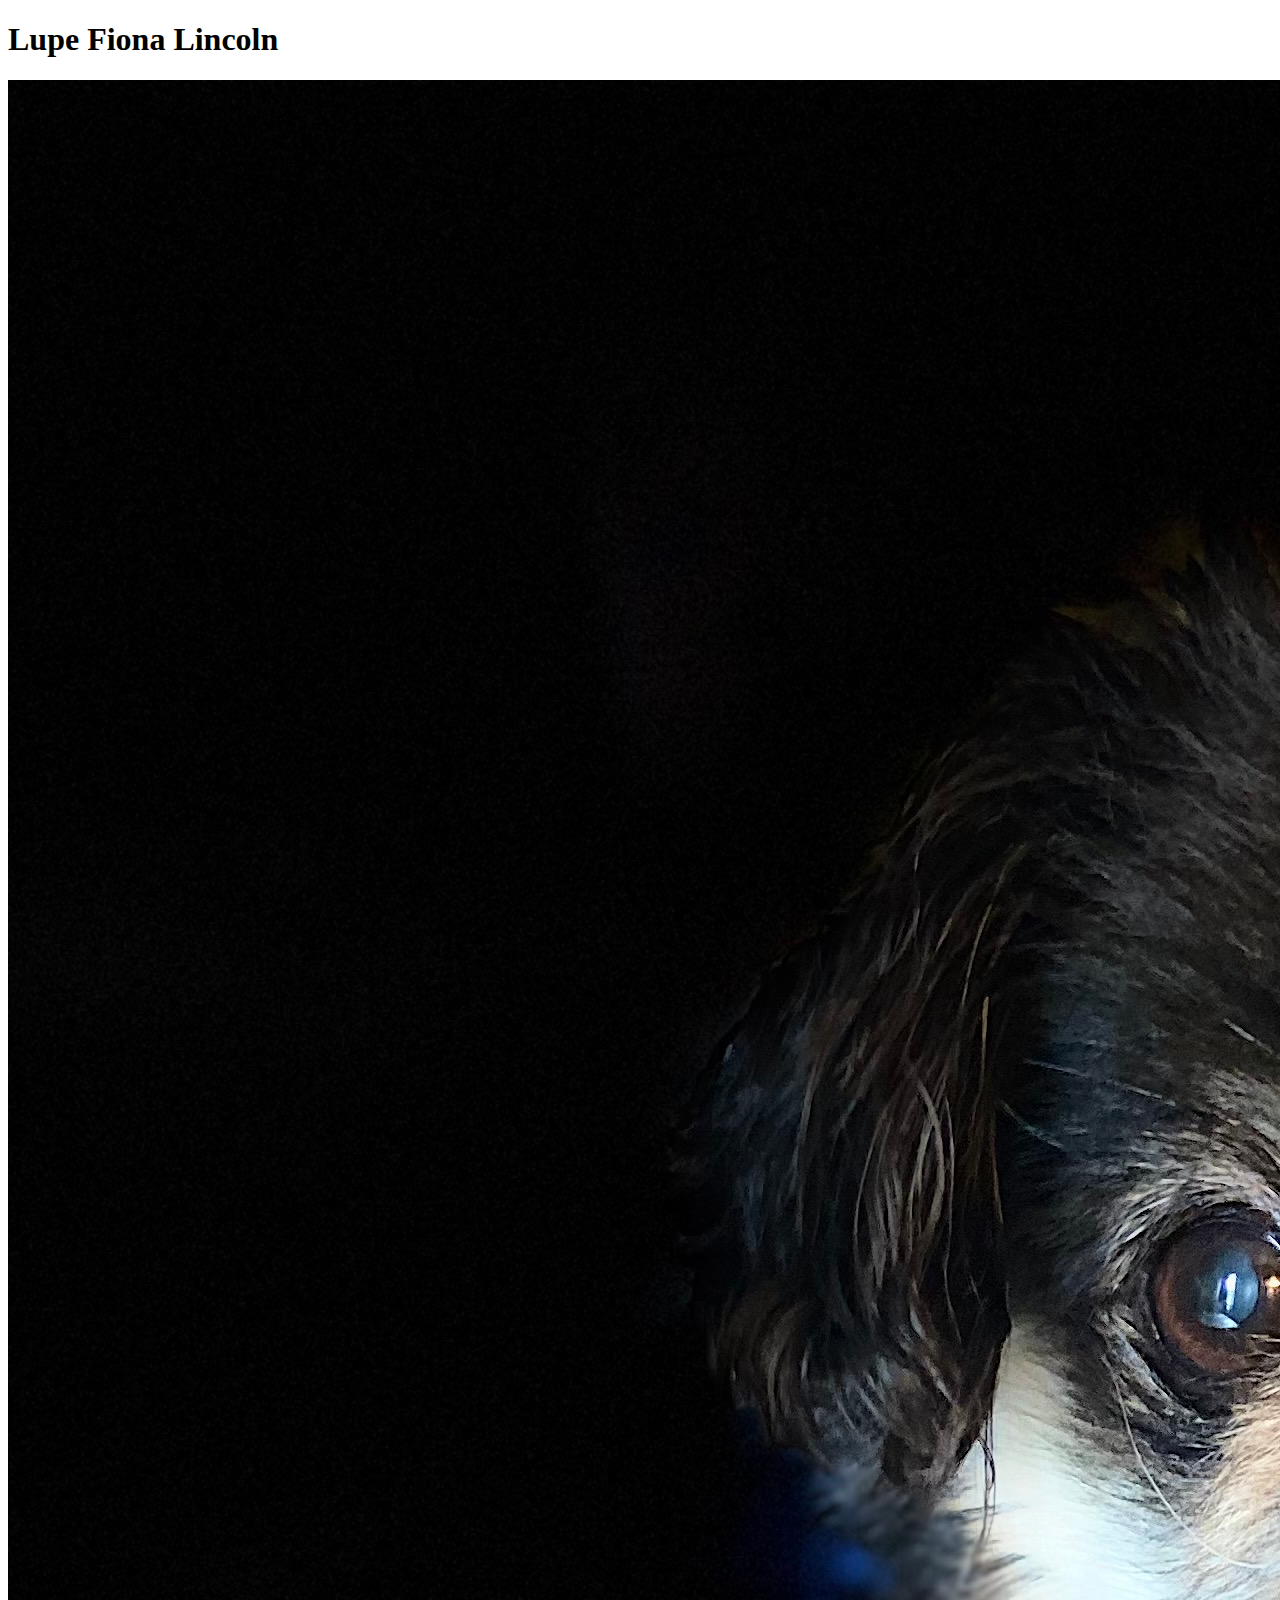
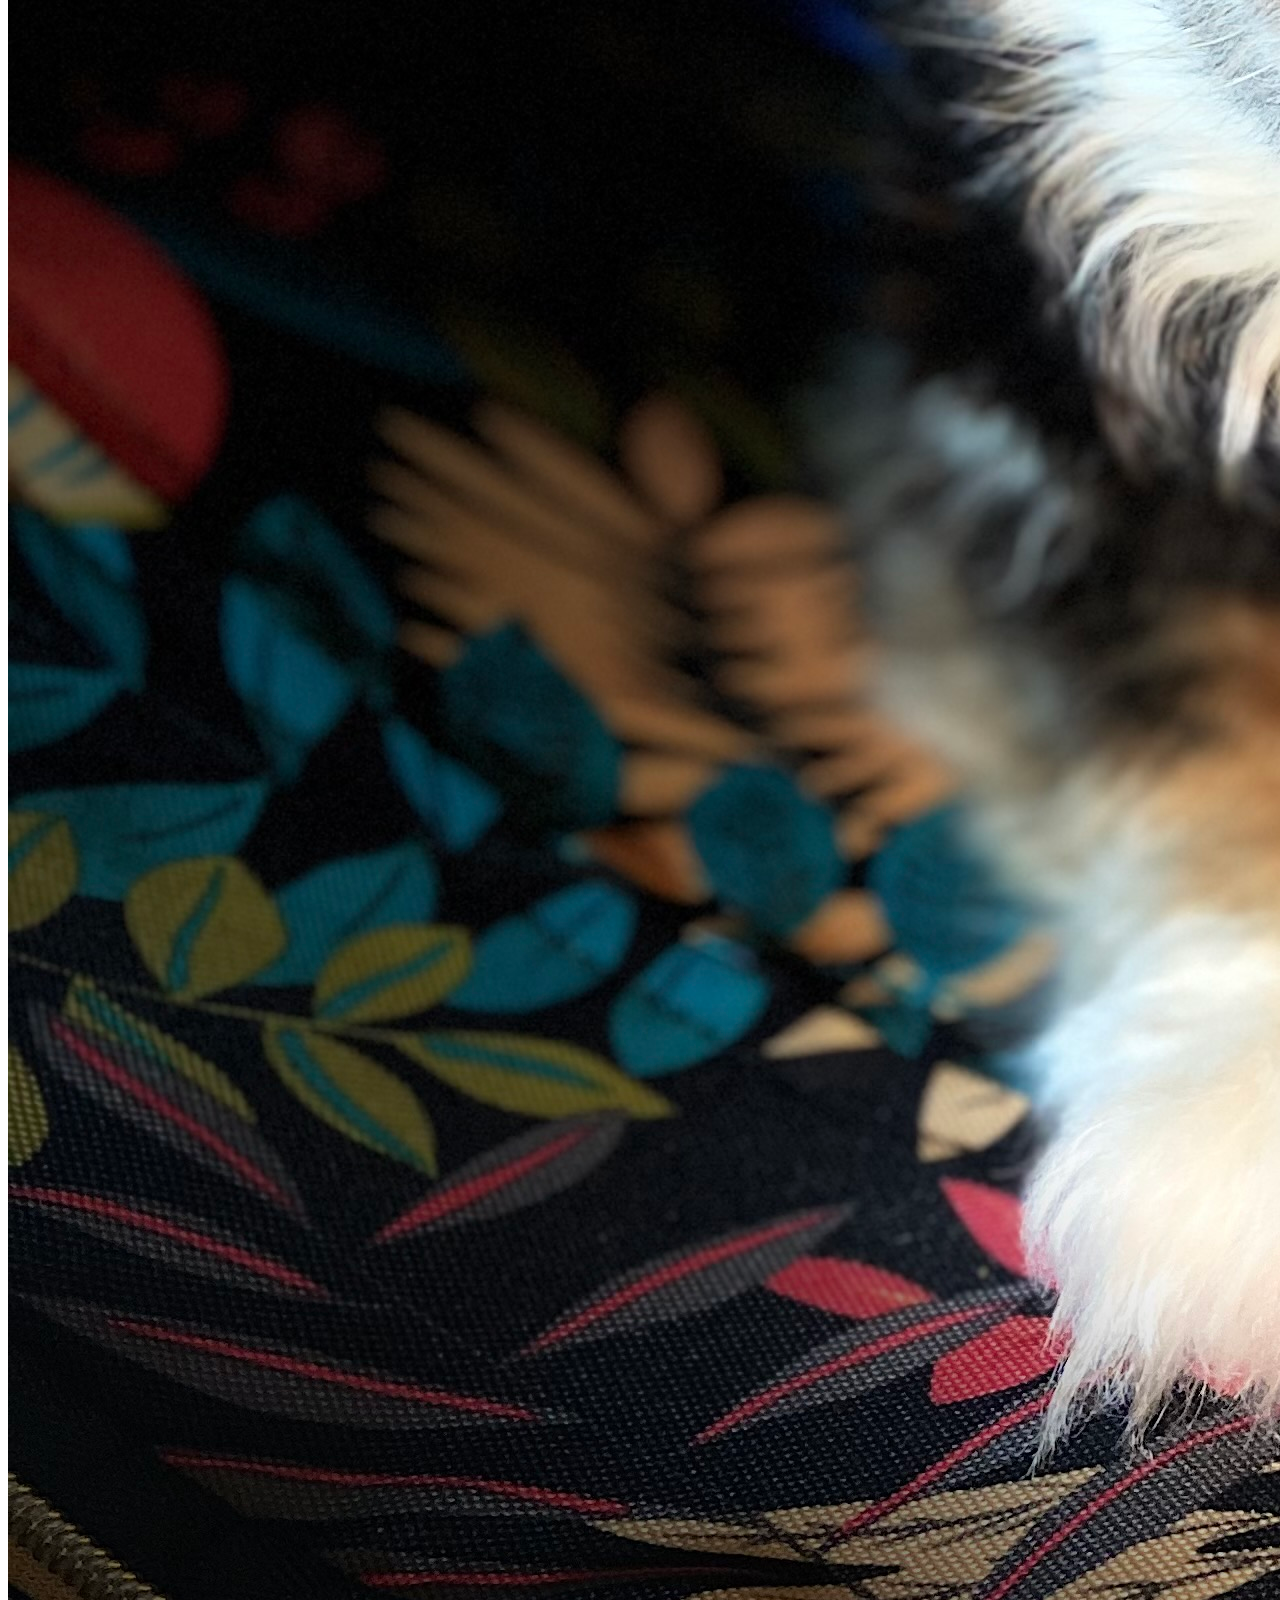
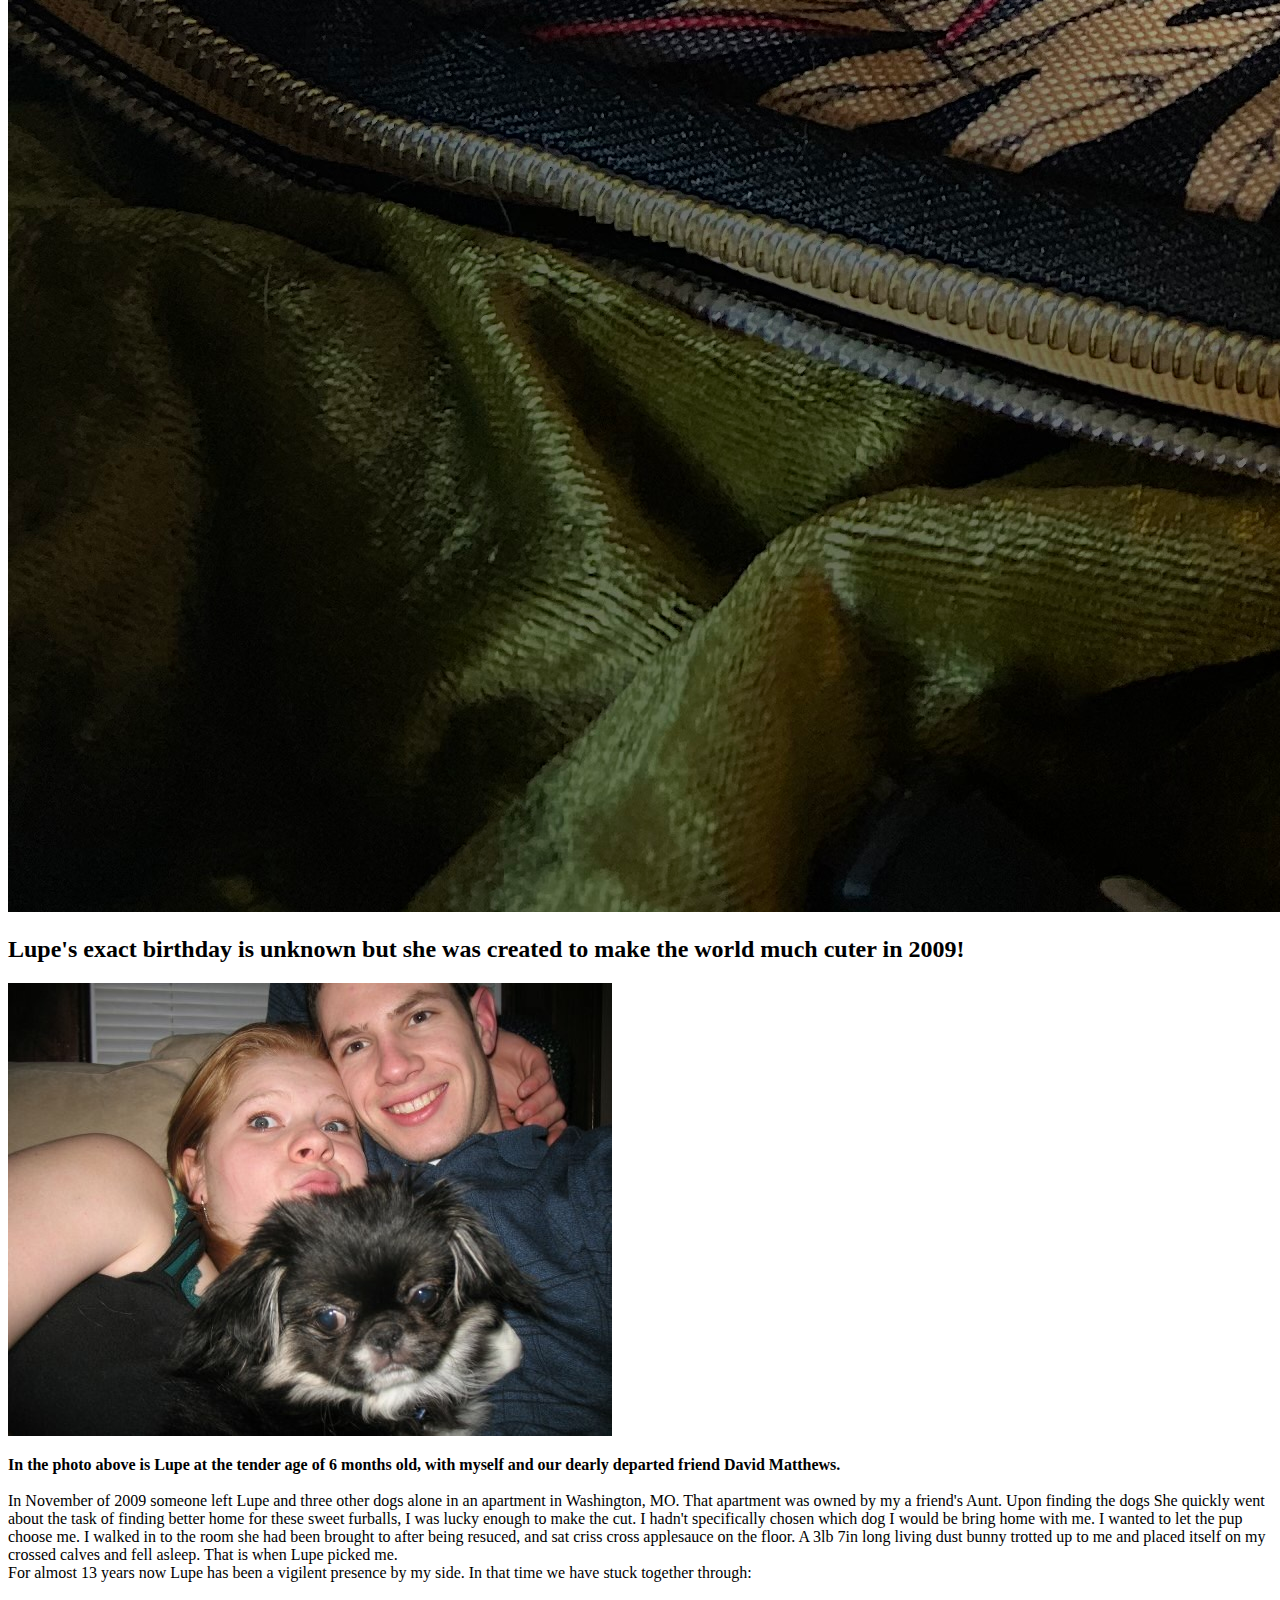
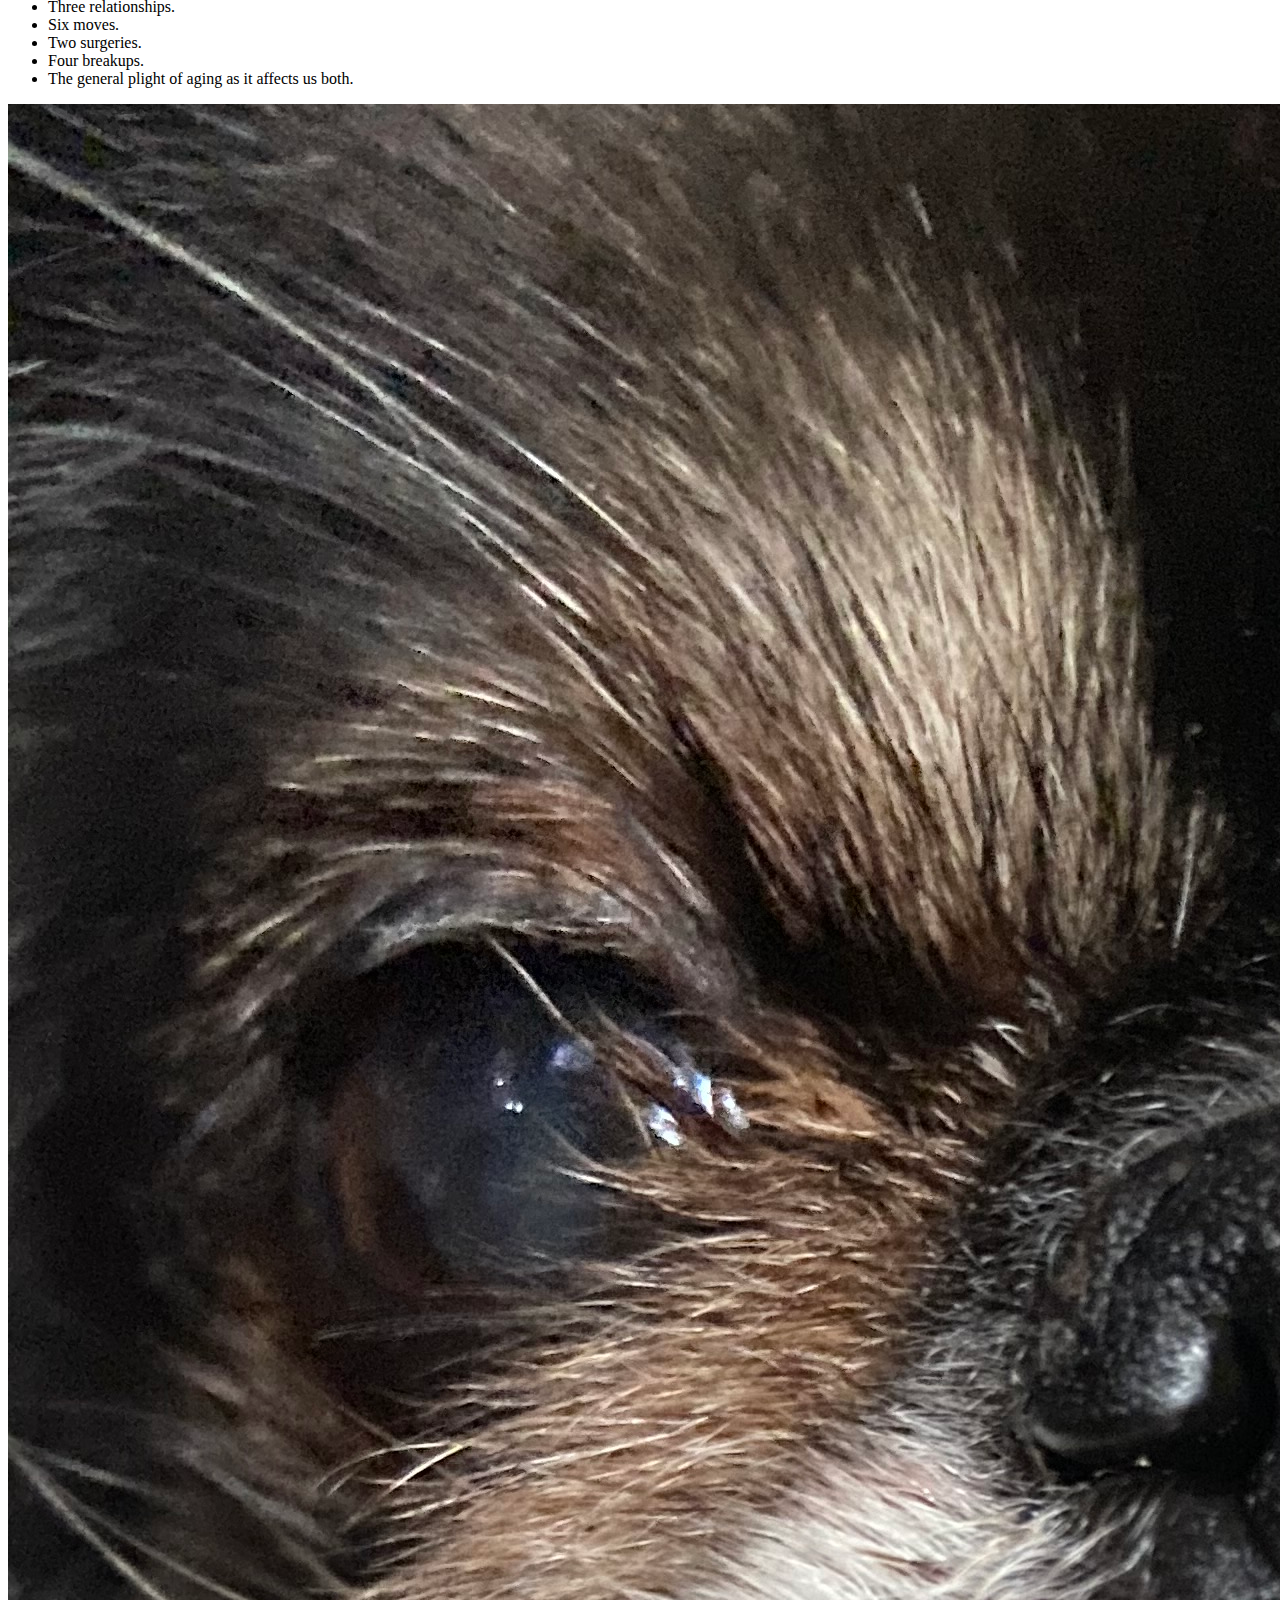
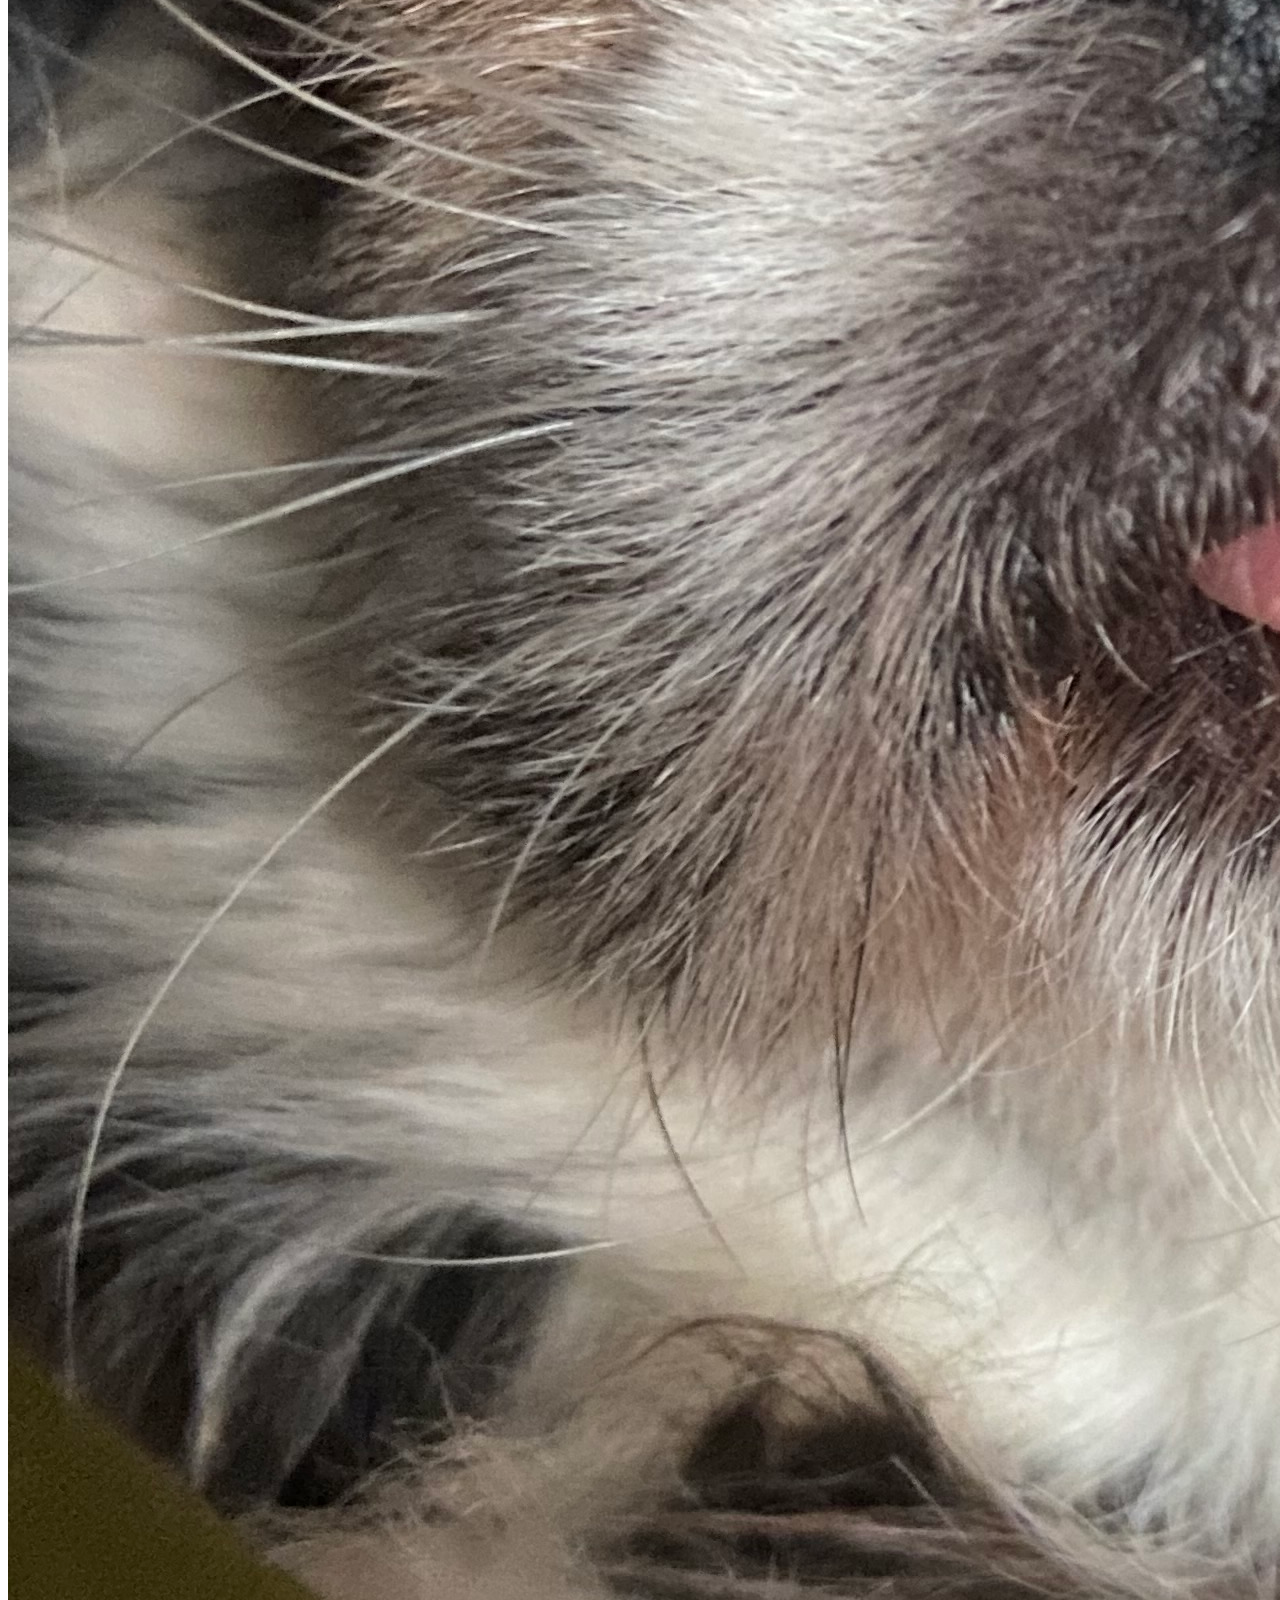
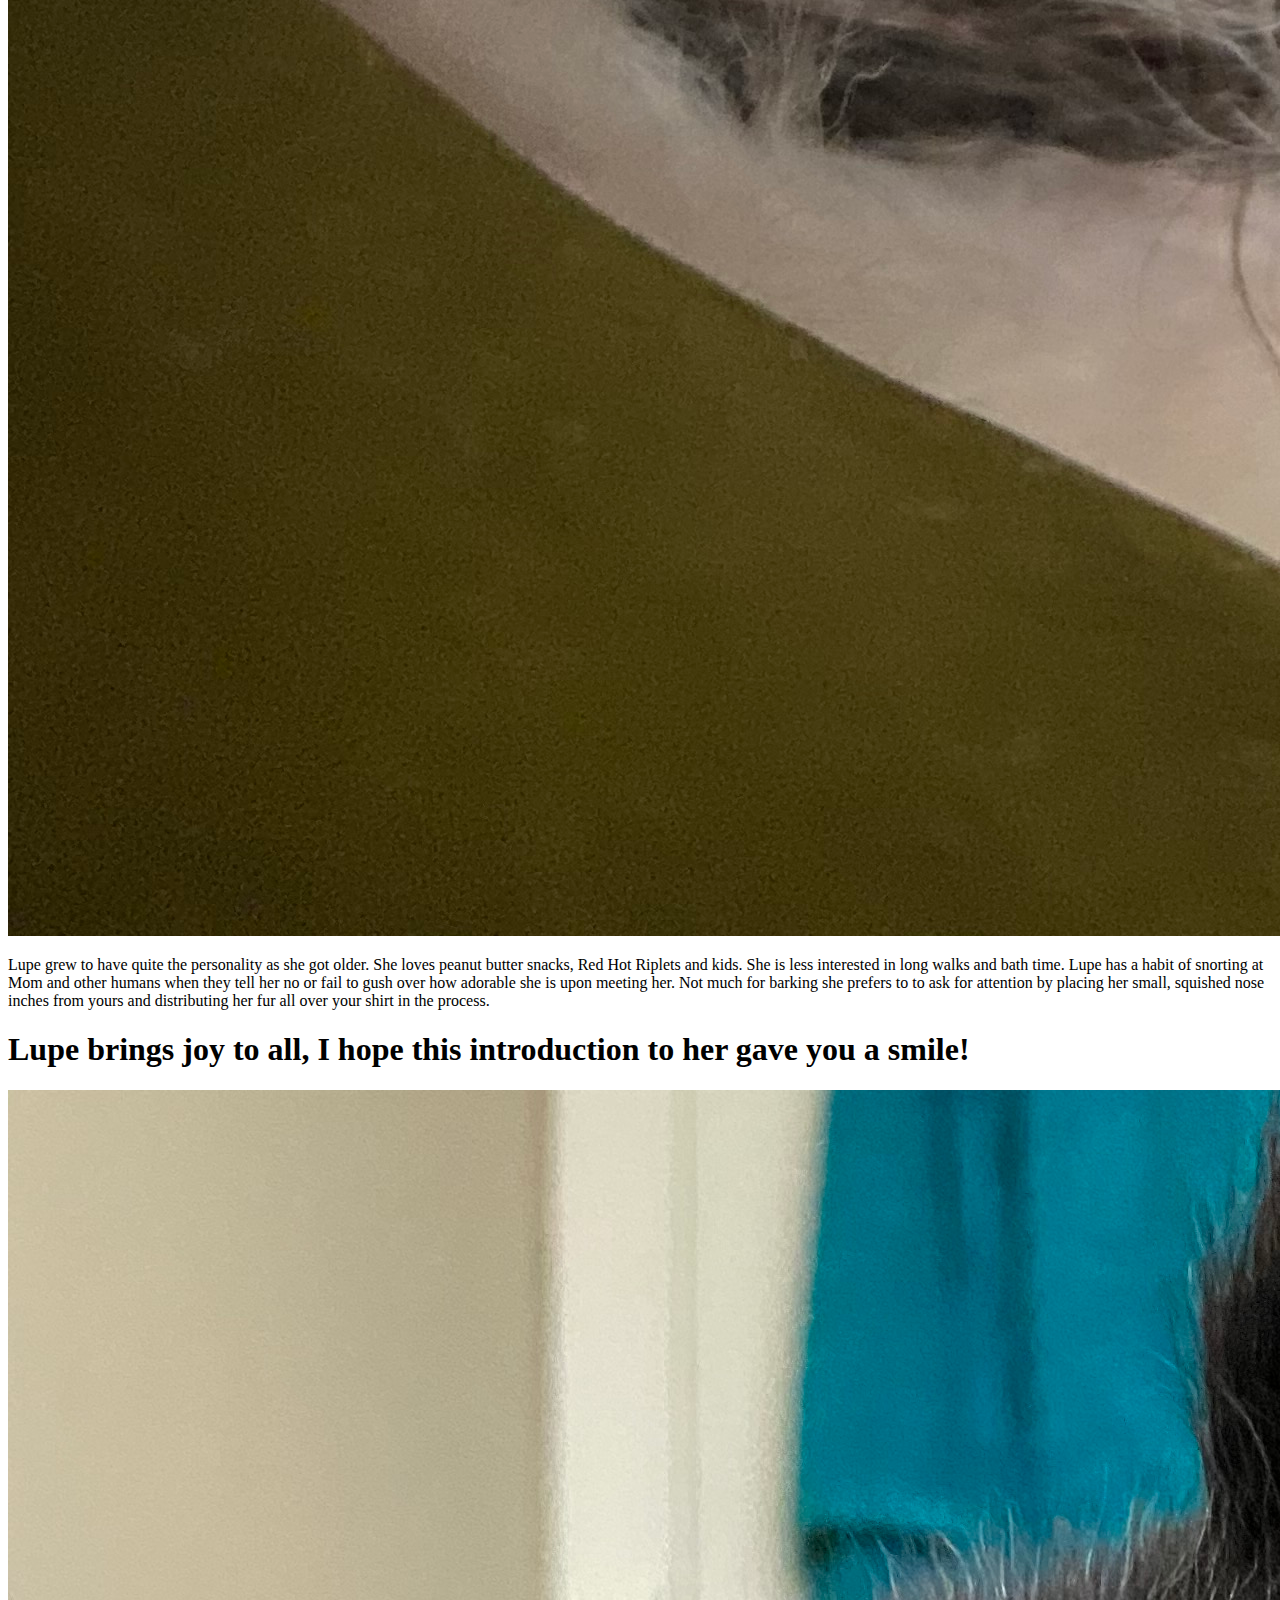
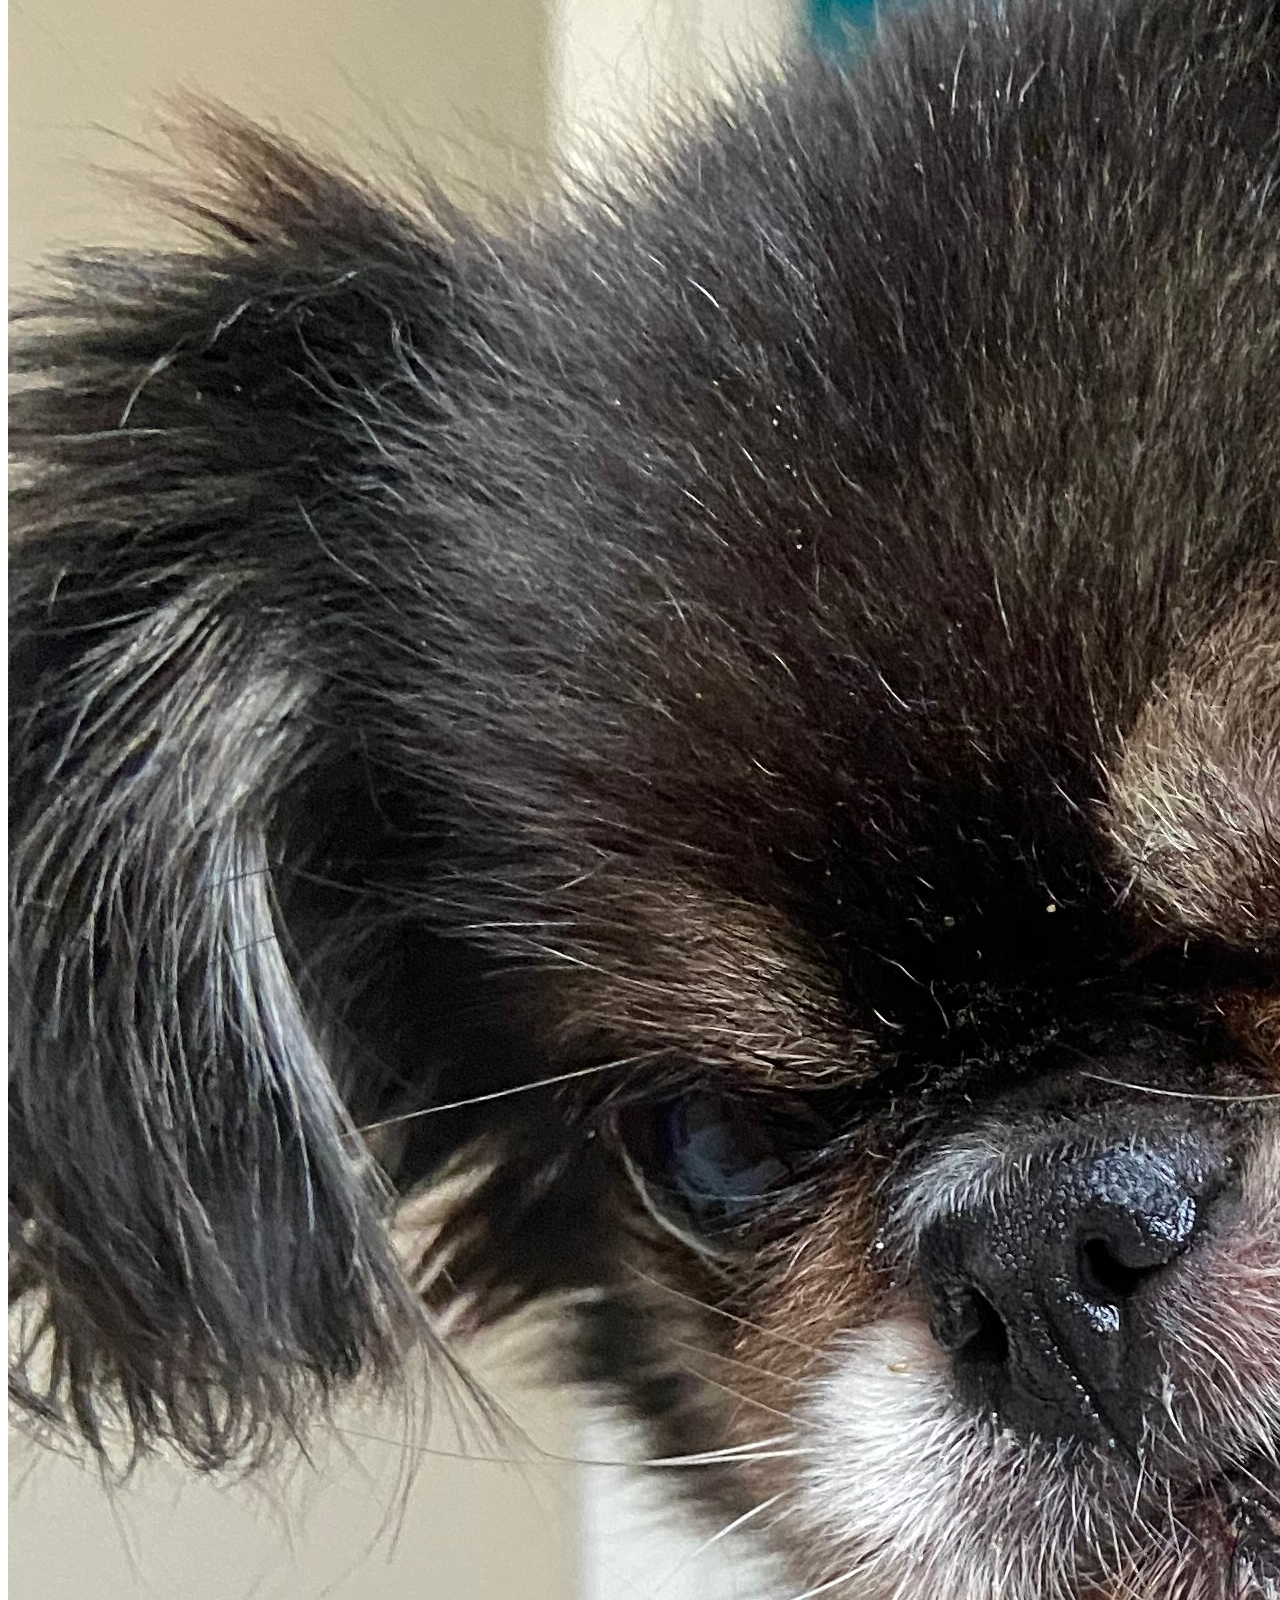
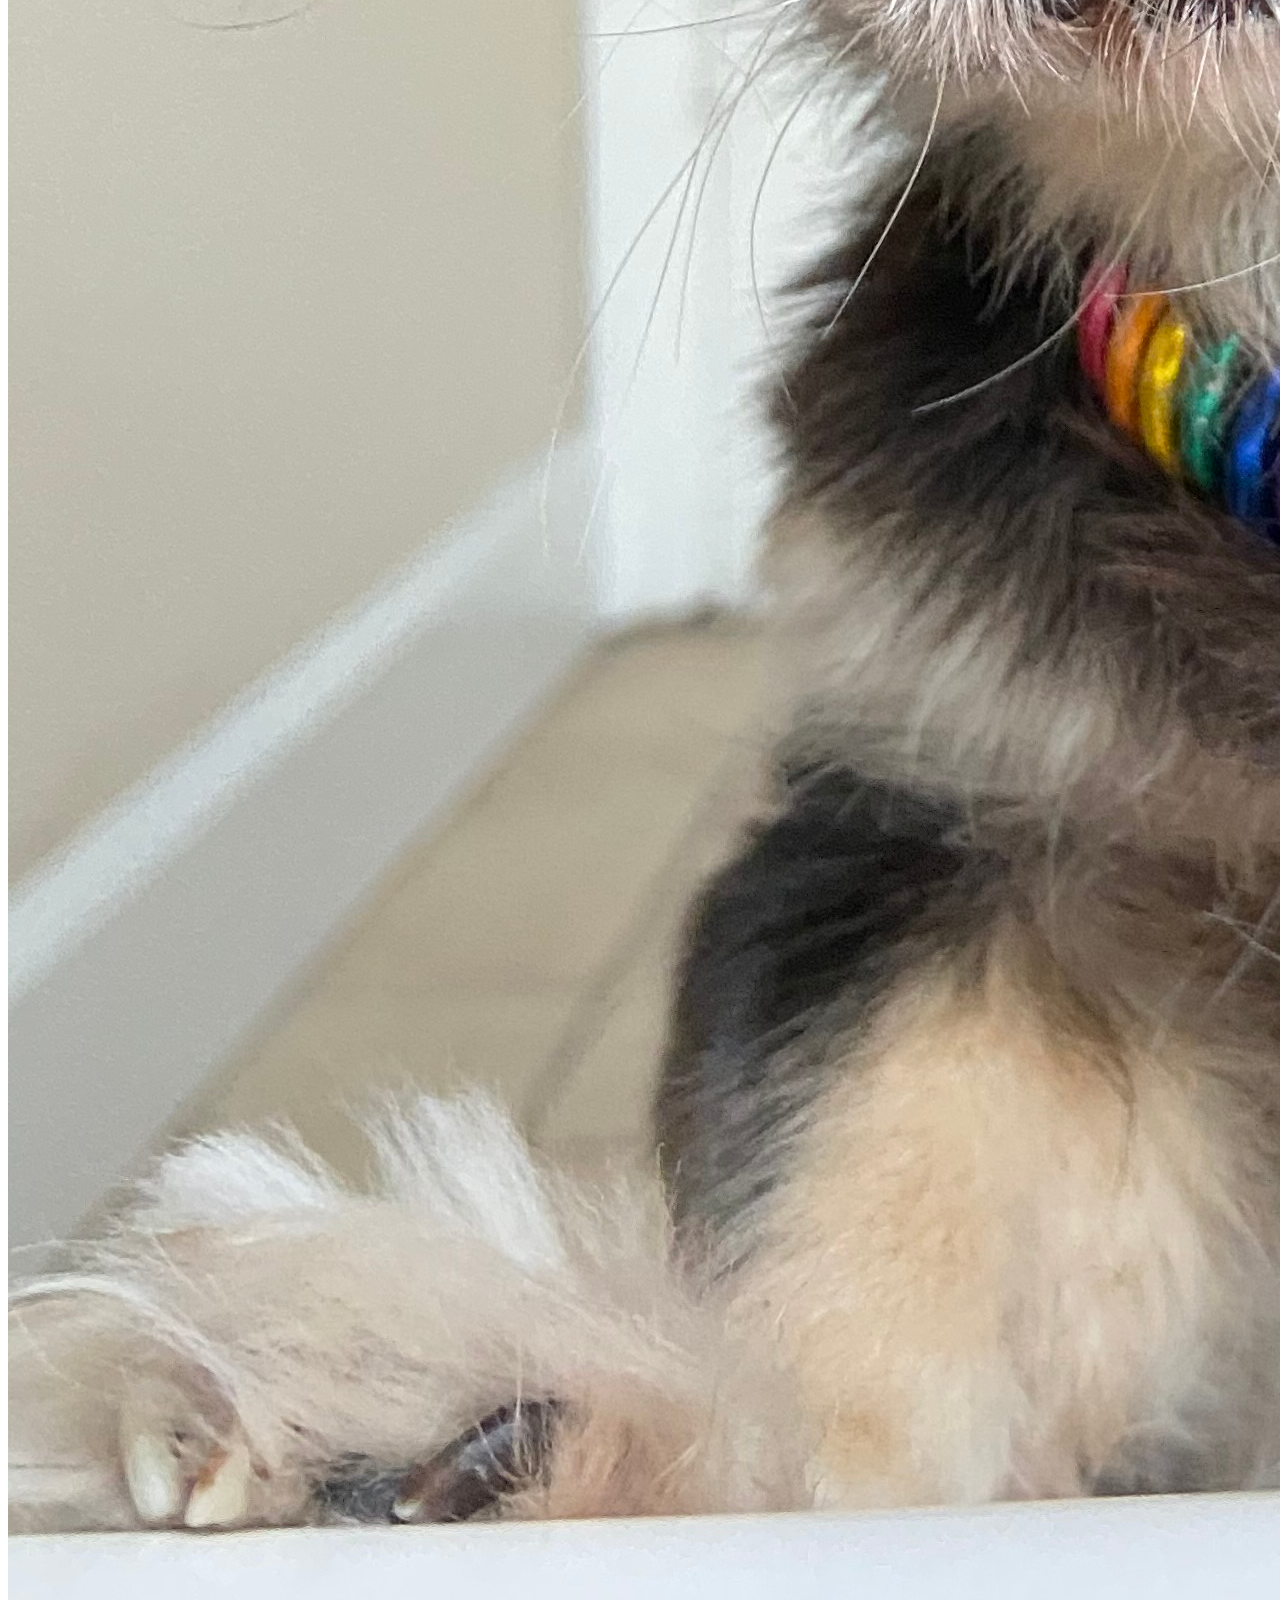
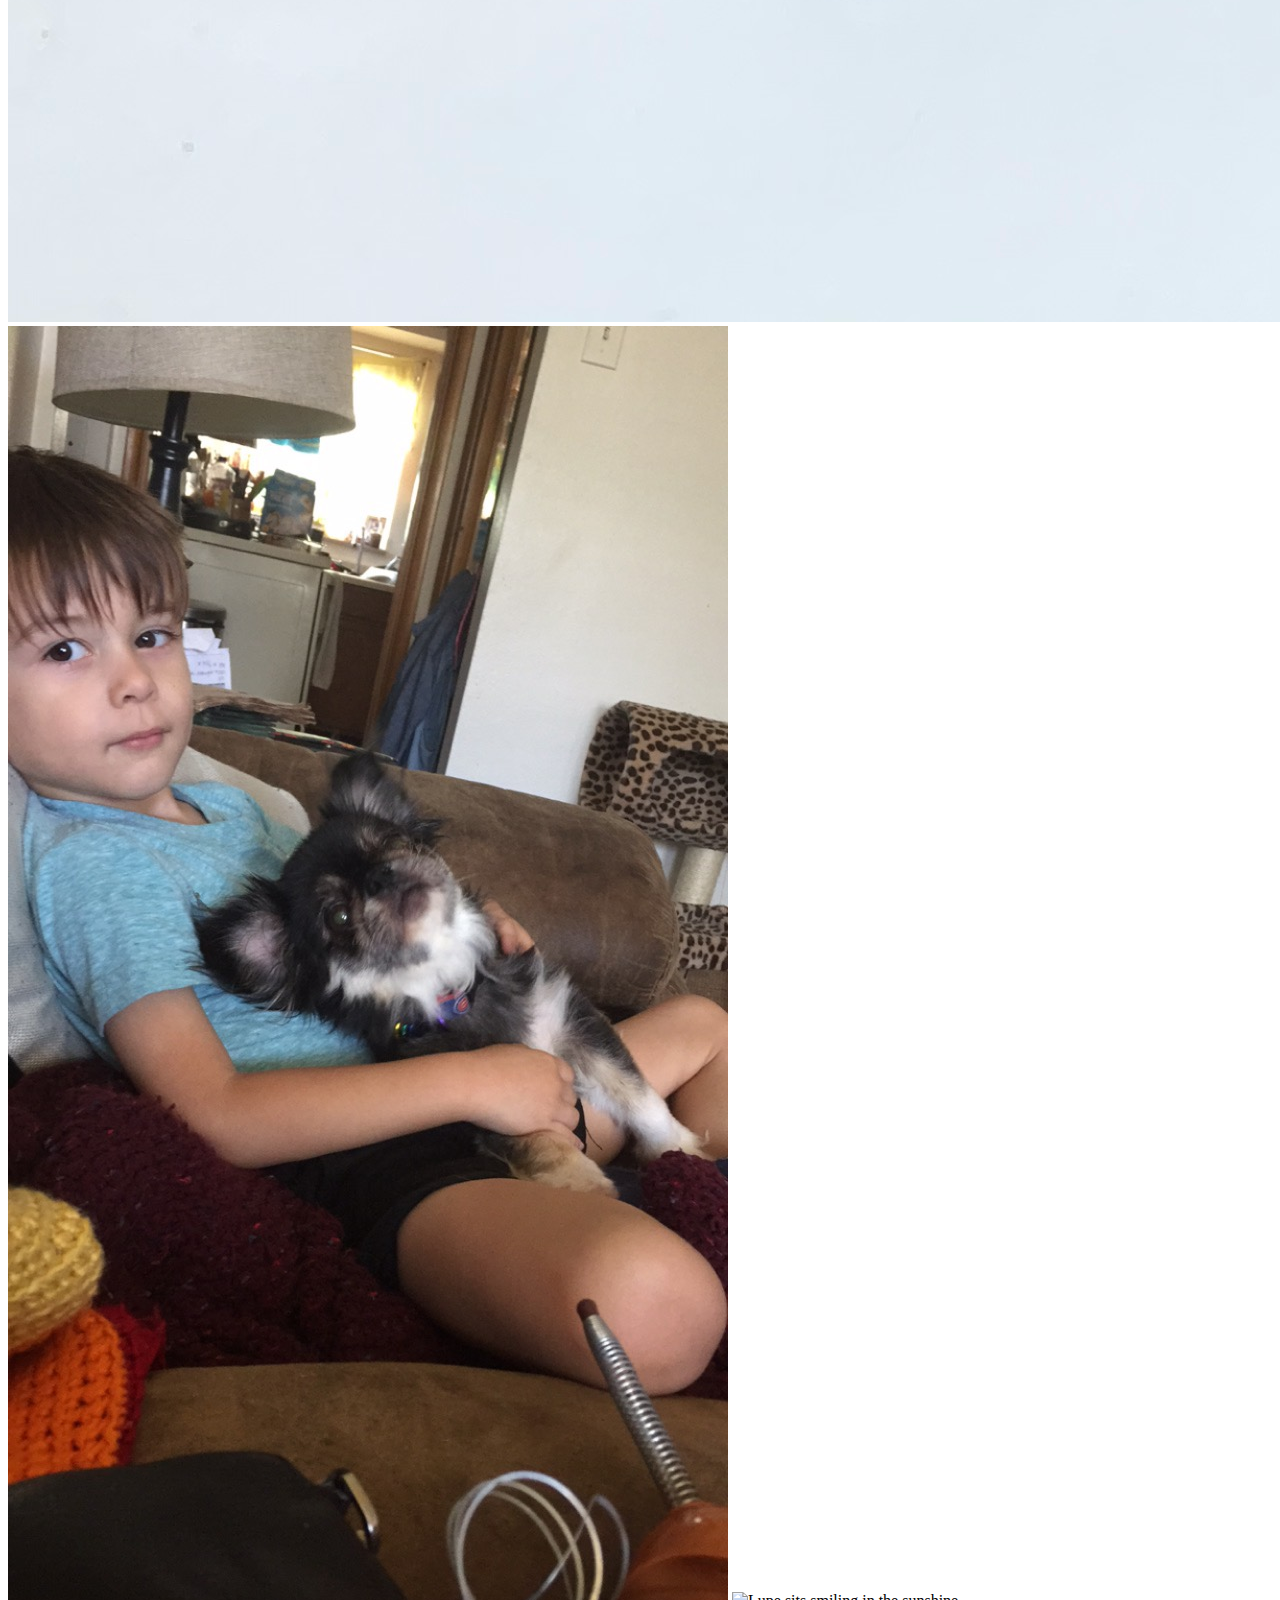
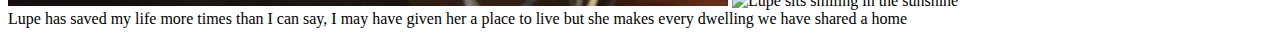
==== html-me-something/index.html @ d857f1db "html framework" ====
<!DOCTYPE html>

<html>
   <head>
    <title>Love-muffin</title>
   </head>

   <body>
    <h1>Lupe Fiona Lincoln</h1>
    <main>
        <img src = "images/IMG_LupePortrait.jpg" alt = "Fluffy dog in dramatic lighting">
        <article>
            <h2>Lupe's exact birthday is unknown but she was created to make the world much cuter in 2009!</h2>
            <img src = "images/IMG_LupeDavidMe.JPG" alt = "Our First Christmas 2009">
            <p>
                <b>In the photo above is Lupe at the tender age of 6 months old, with myself and our dearly departed friend David Matthews. </b>
                <br> <br> In November of 2009 someone left Lupe and three other dogs alone in an apartment in Washington, MO. That apartment was owned by my a friend's Aunt. 
                Upon finding the dogs She quickly went about the task of finding better home for these sweet furballs, I was lucky enough to make the cut. 
                I hadn't specifically chosen which dog I would be bring home with me. I wanted to let the pup choose me. 
                I walked in to the room she had been brought to after being resuced, and sat criss cross applesauce on the floor. 
                A 3lb 7in long living dust bunny trotted up to me and placed itself on my crossed calves and fell asleep.
                 That is when Lupe picked me.
                <br>
                For almost 13 years now Lupe has been a vigilent presence by my side. In that time we have stuck together through:
                 <ul>
                    <li>Three relationships.</li>
                    <li>Six moves.</li>
                    <li>Two surgeries.</li>
                    <li>Four breakups.</li>
                    <li>The general plight of aging as it affects us both.</li>
                </ul>
            
        </p>
    </article>
    <img src = "images/IMG_LupeBlep.jpg" alt="Little fluffer nugget sticks out her tongue">
    <p>
        Lupe grew to have quite the personality as she got older. She loves peanut butter snacks, Red Hot Riplets and kids. 
        She is less interested in long walks and bath time.
         Lupe has a habit of snorting at Mom and other humans when they tell her no or 
         fail to gush over how adorable she is upon meeting her. Not much for barking she prefers to to ask for attention by placing her small,
        squished nose inches from yours and distributing her fur all over your shirt in the process.
     </p>
     
     <article>
         <h1>
             Lupe brings joy to all, I hope this introduction to her gave you a smile!
         </h1>
         <img src = "images/IMG_LupeSass.jpg" alt = "Lupe serving grumpy face">
         <img src = "images/IMG_LupeNikolai.JPG" alt = "Lupe snuggling my adorable nephew">
         <img src = "images/IMG_LupeSmiles.JPG" alt = "Lupe sits smiling in the sunshine">
     </article>

    </main>

    <footer>
        Lupe has saved my life more times than I can say, I may have given her a place to live but she makes every dwelling we have shared a home
    </footer>

   </body>
</html>
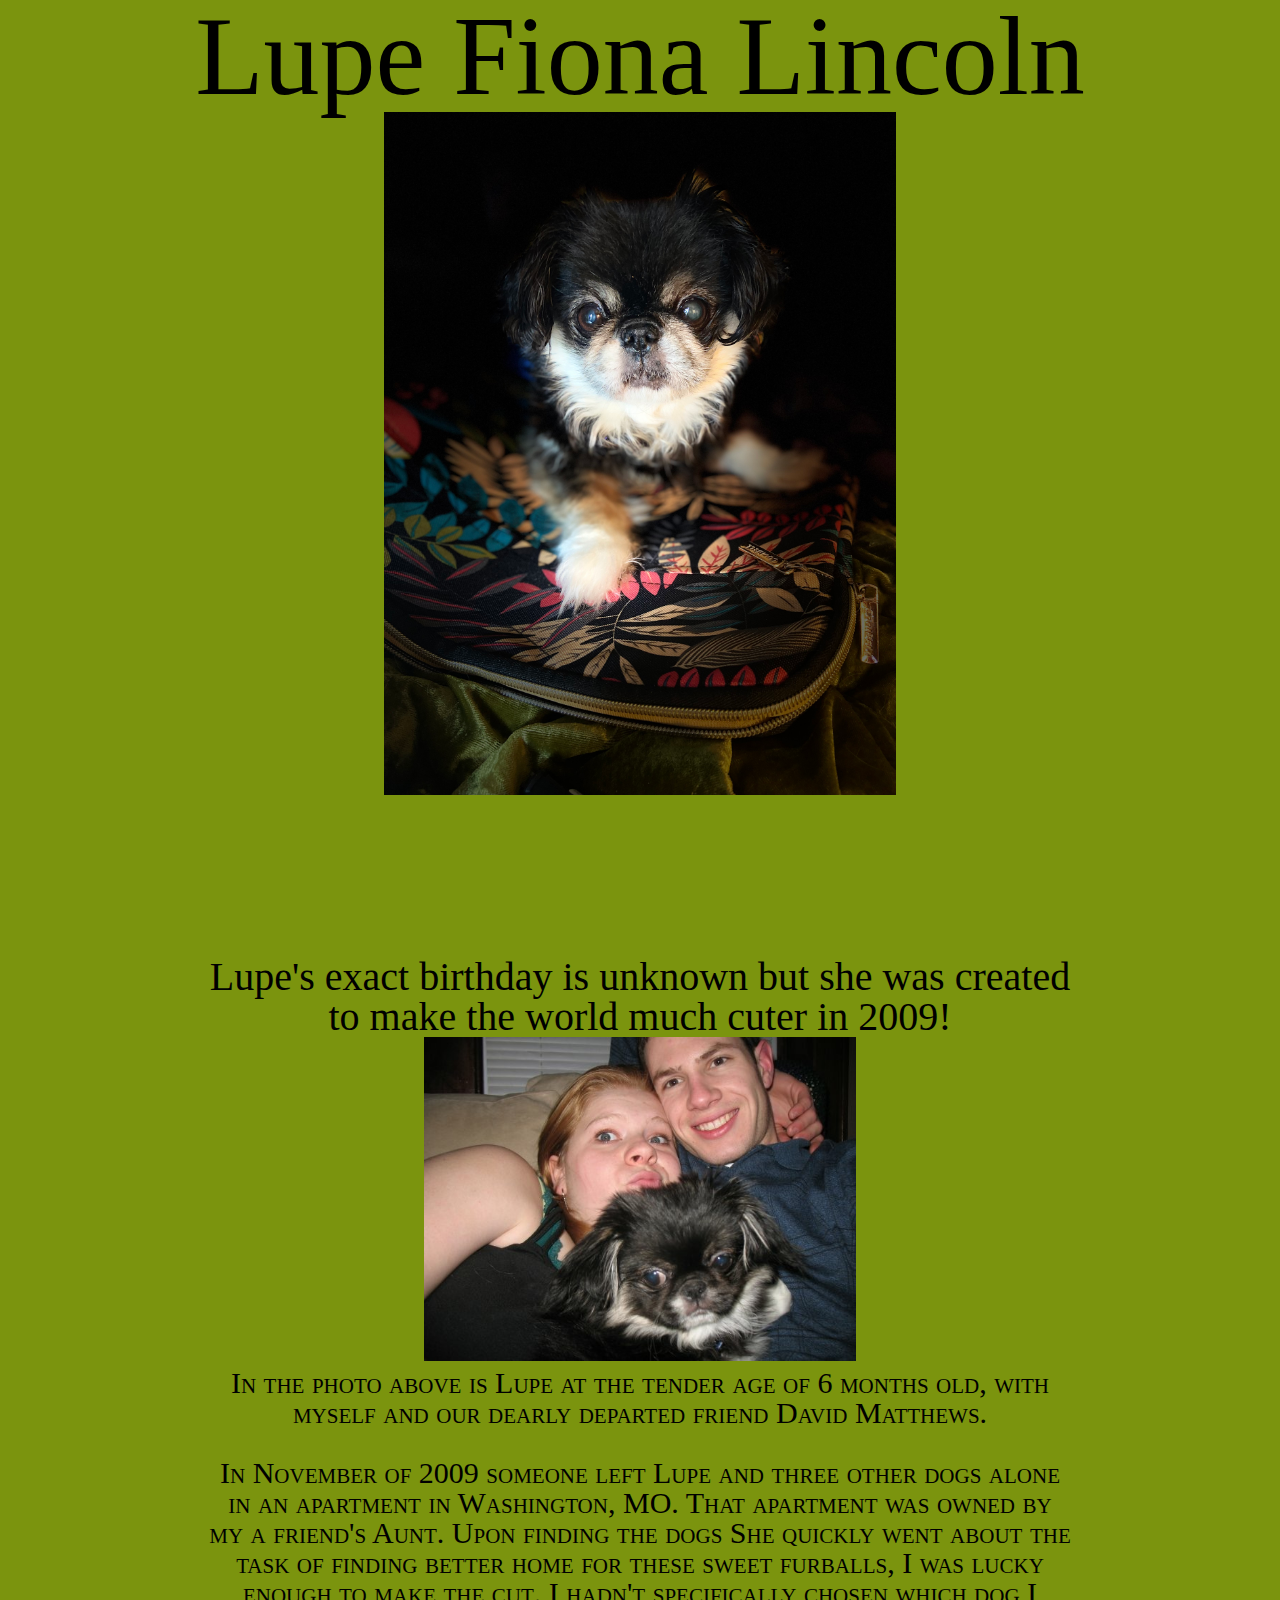
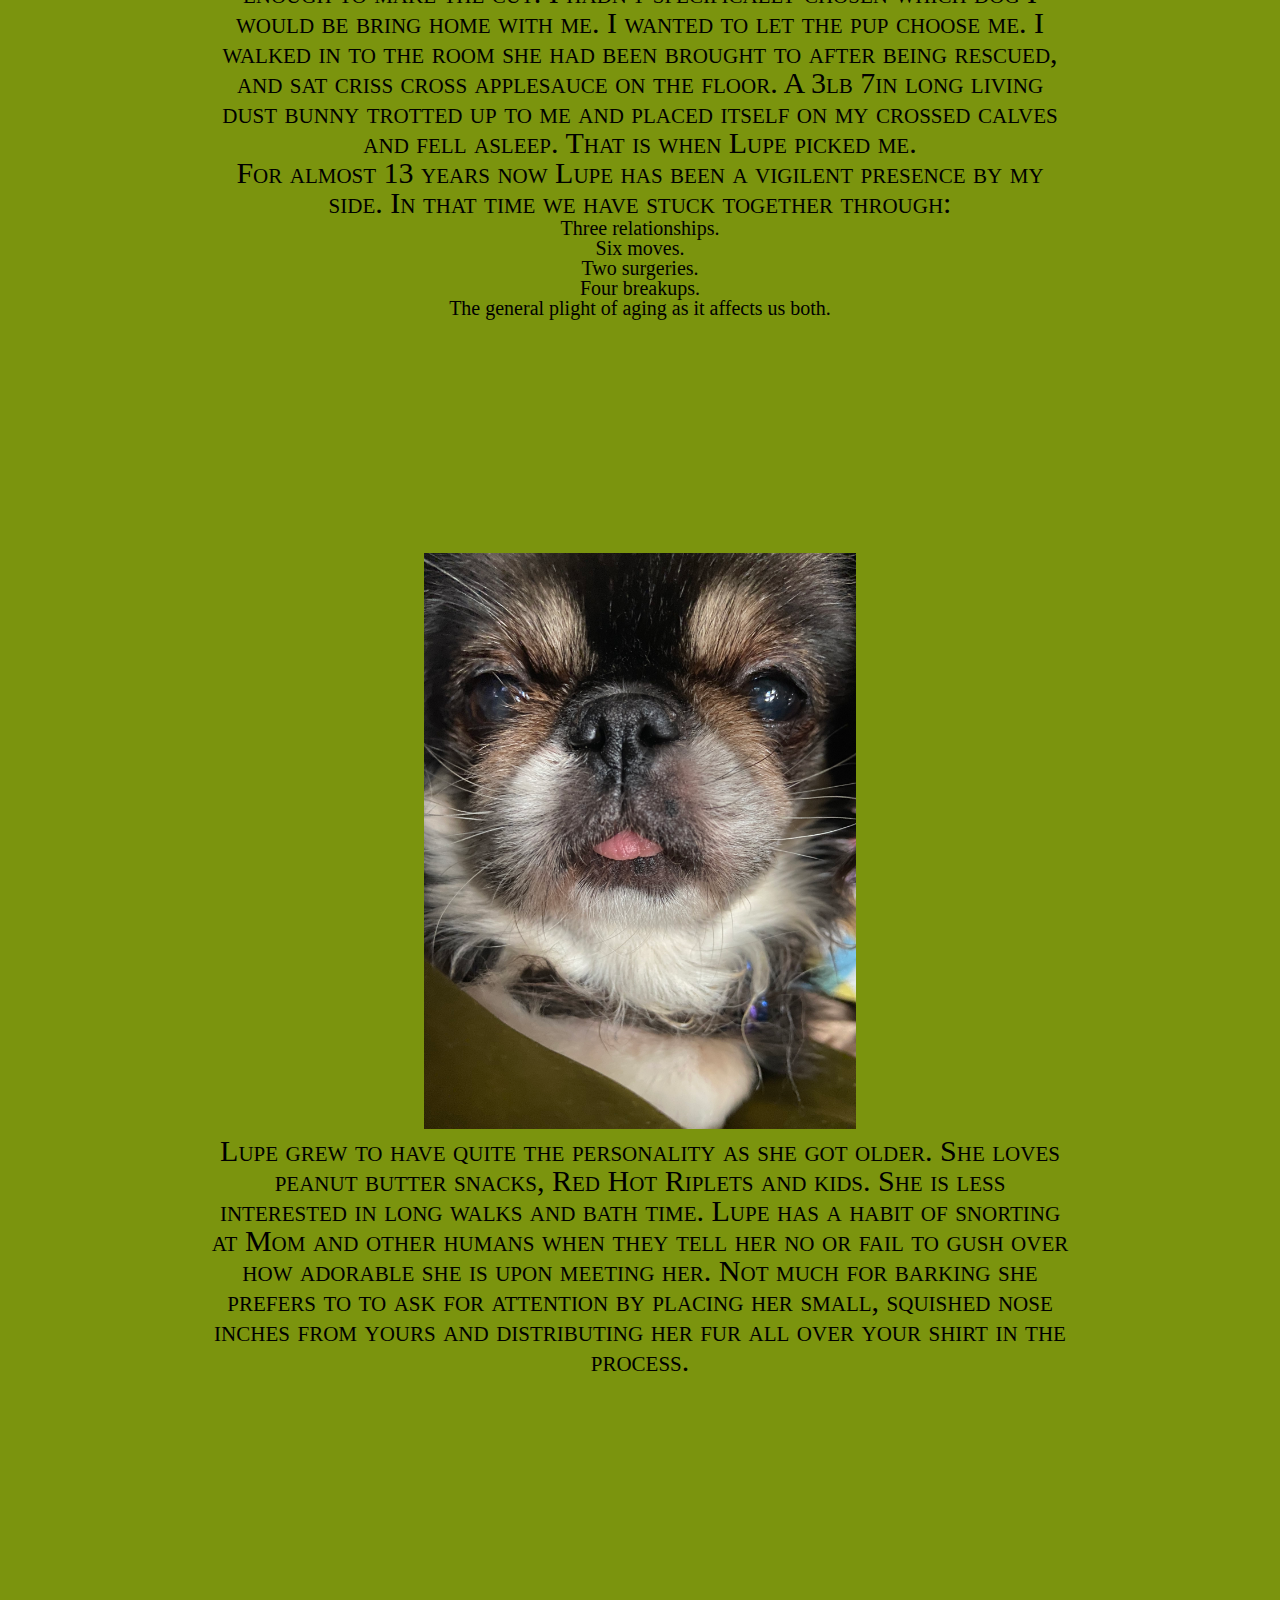
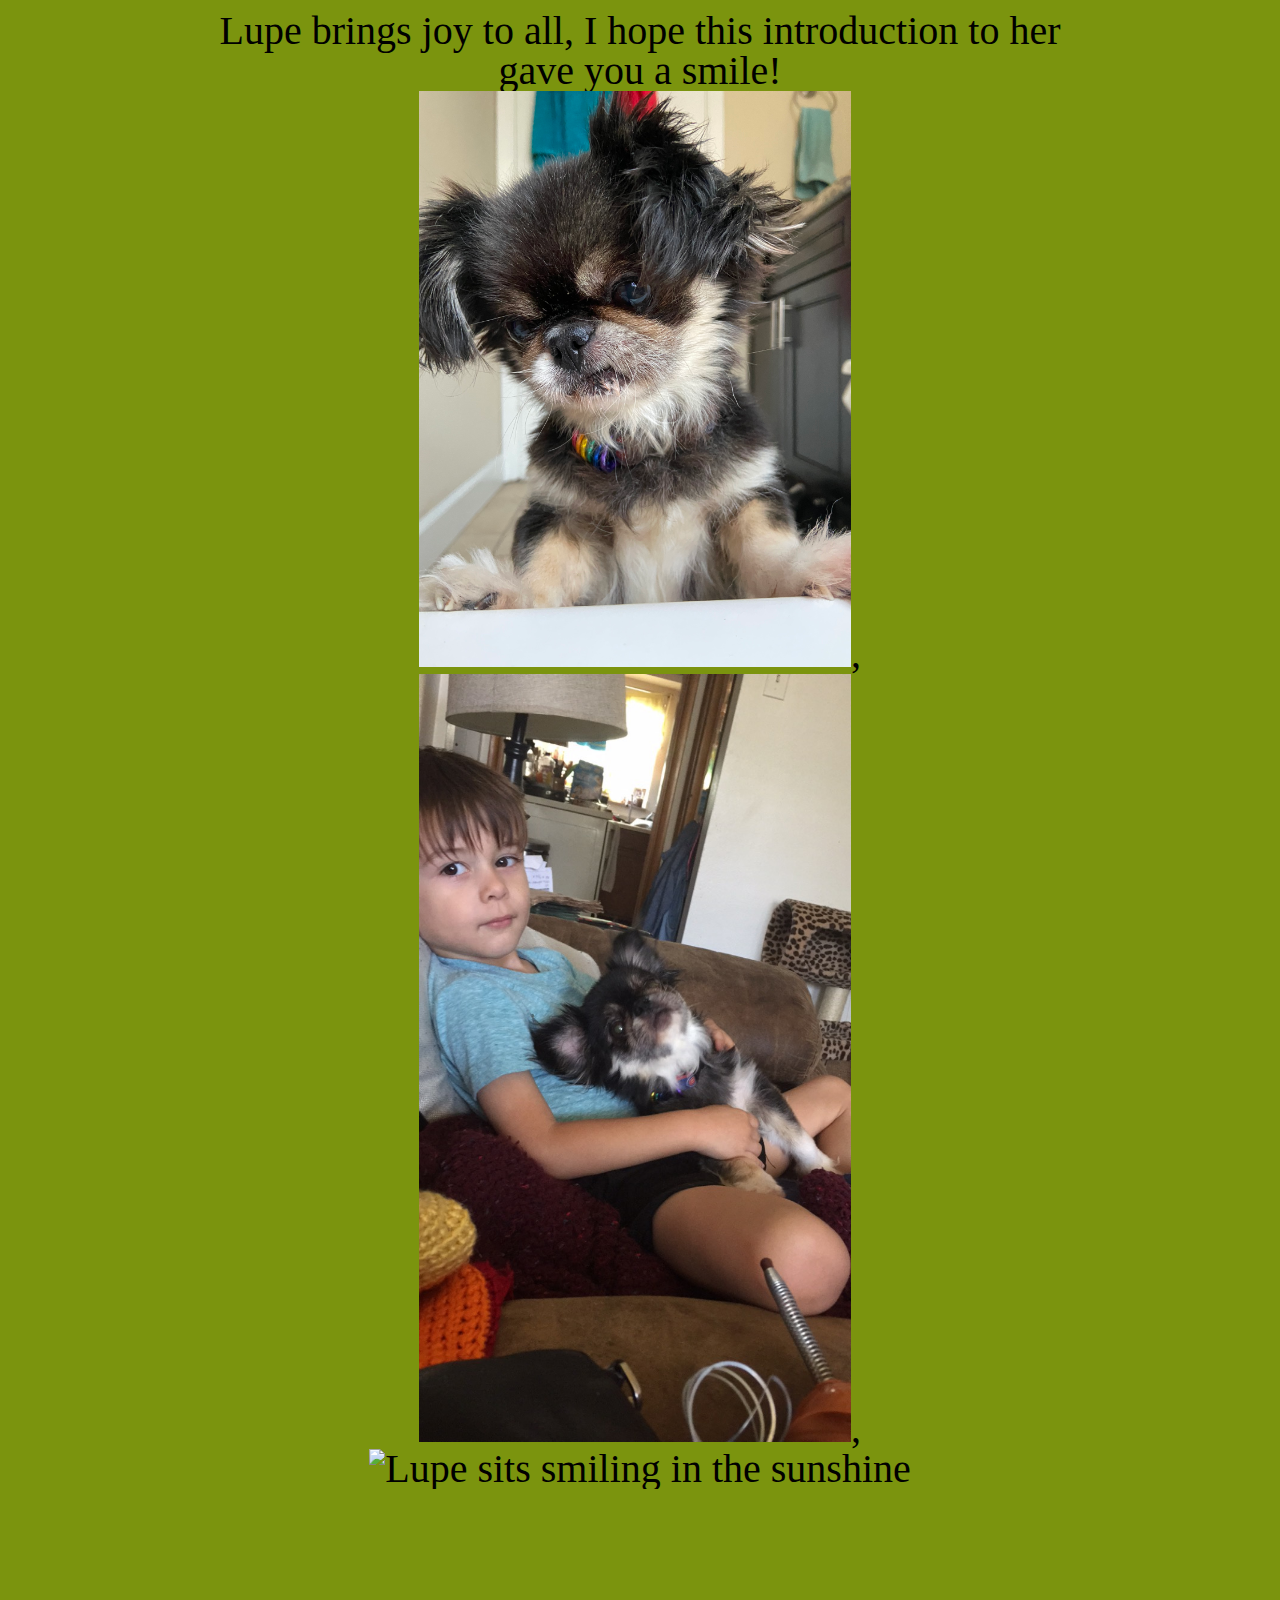
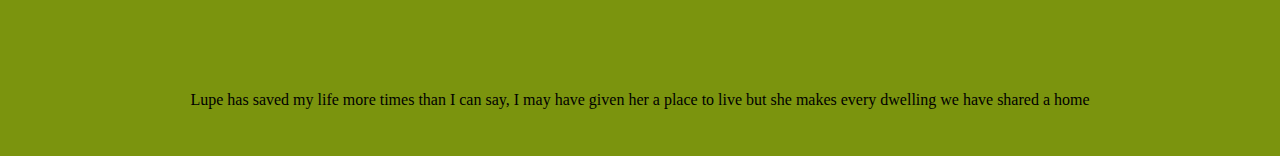
==== commit 2f16b299: "added style sheets" ====
--- a/html-me-something/index.html
+++ b/html-me-something/index.html
@@ -3,53 +3,66 @@
 <html>
    <head>
     <title>Love-muffin</title>
+    <link rel="stylesheet" href="normalize.css">
+    <link rel="stylesheet" href="style.css">
    </head>
 
    <body>
-    <h1>Lupe Fiona Lincoln</h1>
+    <h1 id= "top_banner">
+        Lupe Fiona Lincoln
+    </h1>
     <main>
         <img src = "images/IMG_LupePortrait.jpg" alt = "Fluffy dog in dramatic lighting">
         <article>
-            <h2>Lupe's exact birthday is unknown but she was created to make the world much cuter in 2009!</h2>
-            <img src = "images/IMG_LupeDavidMe.JPG" alt = "Our First Christmas 2009">
-            <p>
-                <b>In the photo above is Lupe at the tender age of 6 months old, with myself and our dearly departed friend David Matthews. </b>
-                <br> <br> In November of 2009 someone left Lupe and three other dogs alone in an apartment in Washington, MO. That apartment was owned by my a friend's Aunt. 
-                Upon finding the dogs She quickly went about the task of finding better home for these sweet furballs, I was lucky enough to make the cut. 
-                I hadn't specifically chosen which dog I would be bring home with me. I wanted to let the pup choose me. 
-                I walked in to the room she had been brought to after being resuced, and sat criss cross applesauce on the floor. 
-                A 3lb 7in long living dust bunny trotted up to me and placed itself on my crossed calves and fell asleep.
-                 That is when Lupe picked me.
-                <br>
-                For almost 13 years now Lupe has been a vigilent presence by my side. In that time we have stuck together through:
-                 <ul>
-                    <li>Three relationships.</li>
-                    <li>Six moves.</li>
-                    <li>Two surgeries.</li>
-                    <li>Four breakups.</li>
-                    <li>The general plight of aging as it affects us both.</li>
-                </ul>
-            
-        </p>
-    </article>
-    <img src = "images/IMG_LupeBlep.jpg" alt="Little fluffer nugget sticks out her tongue">
-    <p>
-        Lupe grew to have quite the personality as she got older. She loves peanut butter snacks, Red Hot Riplets and kids. 
-        She is less interested in long walks and bath time.
-         Lupe has a habit of snorting at Mom and other humans when they tell her no or 
-         fail to gush over how adorable she is upon meeting her. Not much for barking she prefers to to ask for attention by placing her small,
-        squished nose inches from yours and distributing her fur all over your shirt in the process.
-     </p>
-     
-     <article>
-         <h1>
-             Lupe brings joy to all, I hope this introduction to her gave you a smile!
-         </h1>
-         <img src = "images/IMG_LupeSass.jpg" alt = "Lupe serving grumpy face">
-         <img src = "images/IMG_LupeNikolai.JPG" alt = "Lupe snuggling my adorable nephew">
-         <img src = "images/IMG_LupeSmiles.JPG" alt = "Lupe sits smiling in the sunshine">
-     </article>
+            <section>
+                <h2>
+                    <b>
+                        Lupe's exact birthday is unknown but she was created to make the world much cuter in 2009!
+                    </b>
+                </h2>
+                <img src = "images/IMG_LupeDavidMe.JPG" alt = "Our First Christmas 2009">
+                <p class= "support_text">
+                    <b>In the photo above is Lupe at the tender age of 6 months old, with myself and our dearly departed friend David Matthews. </b>
+                    <br> <br> In November of 2009 someone left Lupe and three other dogs alone in an apartment in Washington, MO. That apartment was owned by my a friend's Aunt. 
+                    Upon finding the dogs She quickly went about the task of finding better home for these sweet furballs, I was lucky enough to make the cut. 
+                    I hadn't specifically chosen which dog I would be bring home with me. I wanted to let the pup choose me. 
+                    I walked in to the room she had been brought to after being rescued, and sat criss cross applesauce on the floor. 
+                    A 3lb 7in long living dust bunny trotted up to me and placed itself on my crossed calves and fell asleep.
+                     That is when Lupe picked me.
+                    <br>
+                    For almost 13 years now Lupe has been a vigilent presence by my side. In that time we have stuck together through:
+                     <ul id = "list_of_love">
+                        <li>Three relationships.</li>
+                        <li>Six moves.</li>
+                        <li>Two surgeries.</li>
+                        <li>Four breakups.</li>
+                        <li>The general plight of aging as it affects us both.</li>
+                    </ul>
+                
+                </p>
+            </section>
 
+            <section>
+               <img src = "images/IMG_LupeBlep.jpg" alt="Little fluffer nugget sticks out her tongue">
+               <p class= "support_text">
+                Lupe grew to have quite the personality as she got older. She loves peanut butter snacks, Red Hot Riplets and kids. 
+                She is less interested in long walks and bath time.
+                Lupe has a habit of snorting at Mom and other humans when they tell her no or 
+                fail to gush over how adorable she is upon meeting her. Not much for barking she prefers to to ask for attention by placing her small,
+                squished nose inches from yours and distributing her fur all over your shirt in the process.
+                </p>
+             </section>
+
+             <section>
+                <h3>
+                    Lupe brings joy to all, I hope this introduction to her gave you a smile!
+                </h3>
+                <img src = "images/IMG_LupeSass.jpg" alt = "Lupe serving grumpy face">,<img src = "images/IMG_LupeNikolai.JPG" alt = "Lupe snuggling my adorable nephew">,<img src = "images/IMG_LupeSmiles.JPG" alt = "Lupe sits smiling in the sunshine">
+                
+                
+             </section>
+        </article>
+    
     </main>
 
     <footer>
--- a/html-me-something/style.css
+++ b/html-me-something/style.css
@@ -0,0 +1,47 @@
+ h1{
+    font-size: 7em;
+    text-align: center;
+}
+
+<p> {
+    font-size: 1.5em;
+}
+
+main {
+    font-size: 2.5em;
+    text-align: center;
+}
+
+body {
+    width: 100%;
+	max-width: 1024px;
+	margin: 0 auto;
+	background-color: rgb(123, 148, 14);
+}
+
+img {
+	width: 50%;
+	max-width: 100%;
+}
+
+section {
+	margin: 1.875em 0;
+    text-align: center;
+    padding: 2em;
+    
+}
+
+.support_text {
+    font-size: .75em;
+    font-variant: small-caps;
+}
+
+#list_of_love {
+    font-size: .5em;
+}
+
+footer {
+    text-align: center;
+    font-size: 1em;
+    padding: 3em;
+}